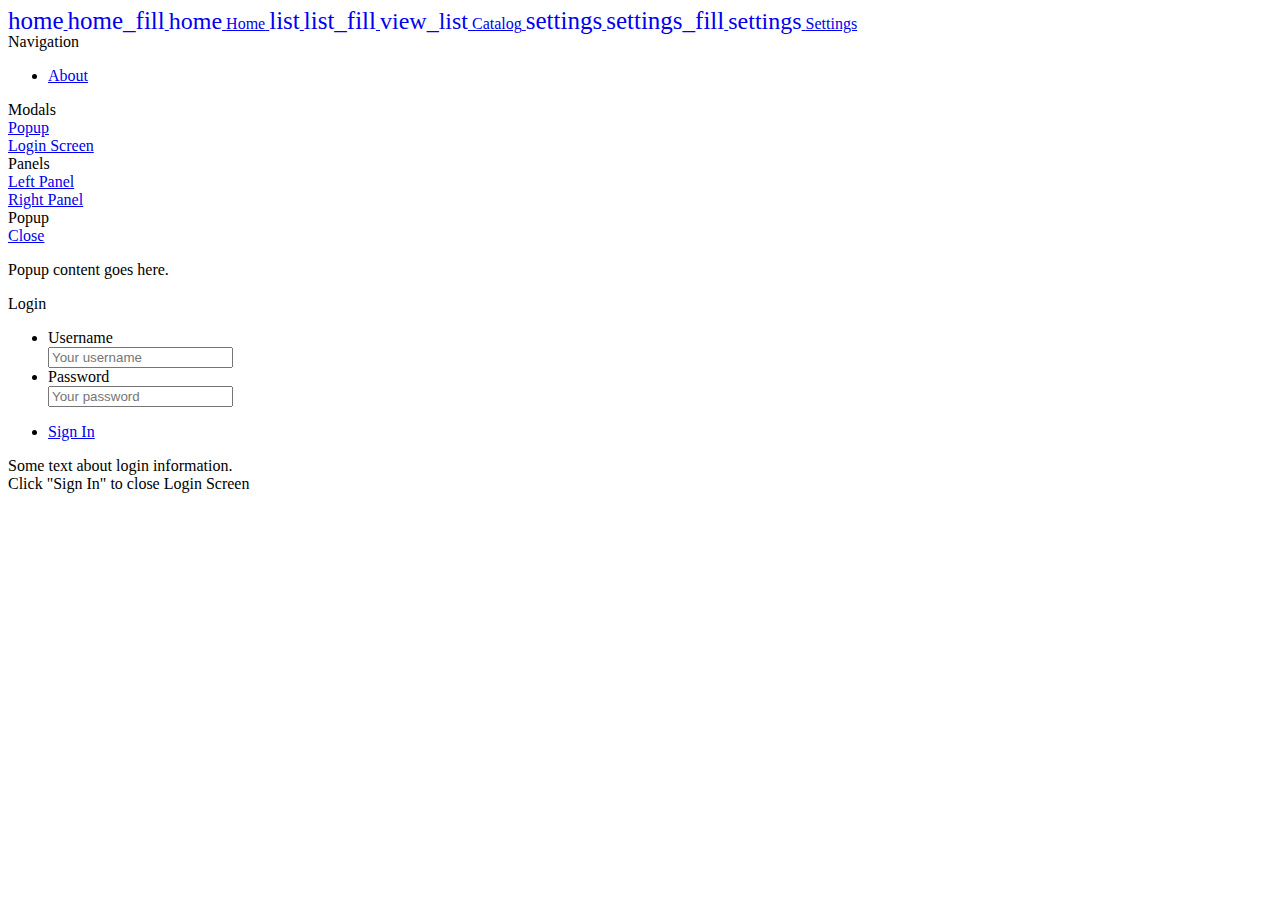
==== my-app/www/index.html @ 953d54f1 "initial commit" ====
<!DOCTYPE html>
<html>
<head>
  <meta charset="utf-8">
  <!--
  Customize this policy to fit your own app's needs. For more guidance, see:
      https://github.com/apache/cordova-plugin-whitelist/blob/master/README.md#content-security-policy
  Some notes:
      * gap: is required only on iOS (when using UIWebView) and is needed for JS->native communication
      * https://ssl.gstatic.com is required only on Android and is needed for TalkBack to function properly
      * Disables use of inline scripts in order to mitigate risk of XSS vulnerabilities. To change this:
          * Enable inline JS: add 'unsafe-inline' to default-src
  -->
  <meta http-equiv="Content-Security-Policy" content="default-src * 'self' 'unsafe-inline' 'unsafe-eval' data: gap: content:">
  <meta name="viewport" content="width=device-width, initial-scale=1, maximum-scale=1, minimum-scale=1, user-scalable=no, minimal-ui, viewport-fit=cover">
  <meta name="apple-mobile-web-app-capable" content="yes">
  <meta name="apple-mobile-web-app-status-bar-style" content="default">
  <meta name="theme-color" content="#2196f3">
  <meta name="format-detection" content="telephone=no">
  <meta name="msapplication-tap-highlight" content="no">
  <title>My App</title>

  <link rel="stylesheet" href="framework7/css/framework7.min.css">
  <link rel="stylesheet" href="css/icons.css">
  <link rel="stylesheet" href="css/app.css">
</head>
<body>
  <div id="app">
    <!-- Views/Tabs container -->
    <div class="views tabs ios-edges">
      <!-- Tabbar for switching views-tabs -->
      <div class="toolbar tabbar-labels toolbar-bottom-md">
        <div class="toolbar-inner">
          <a href="#view-home" class="tab-link tab-link-active">
            <i class="icon f7-icons ios-only">home</i>
            <i class="icon f7-icons ios-only icon-ios-fill">home_fill</i>
            <i class="icon material-icons md-only">home</i>
            <span class="tabbar-label">Home</span>
          </a>
          <a href="#view-catalog" class="tab-link">
            <i class="icon f7-icons ios-only">list</i>
            <i class="icon f7-icons ios-only icon-ios-fill">list_fill</i>
            <i class="icon material-icons md-only">view_list</i>
            <span class="tabbar-label">Catalog</span>
          </a>
          <a href="#view-settings" class="tab-link">
            <i class="icon f7-icons ios-only">settings</i>
            <i class="icon f7-icons ios-only icon-ios-fill">settings_fill</i>
            <i class="icon material-icons md-only">settings</i>
            <span class="tabbar-label">Settings</span>
          </a>
        </div>
      </div>
      <!-- Your main view/tab, should have "view-main" class. It also has "tab-active" class -->
      <div id="view-home" class="view view-main tab tab-active">
        <!-- Page, data-name contains page name which can be used in page callbacks -->
        <div class="page" data-name="home">
          <!-- Scrollable page content-->
          <div class="page-content">

            <div class="block-title">Navigation</div>
            <div class="list">
              <ul>
                <li>
                  <a href="/about/" class="item-content item-link">
                    <div class="item-inner">
                      <div class="item-title">About</div>
                    </div>
                  </a>
                </li>
              </ul>
            </div>

            <div class="block-title">Modals</div>
            <div class="block block-strong">
              <div class="row">
                <div class="col-50">
                  <a href="#" class="button button-raised button-fill popup-open" data-popup="#my-popup">Popup</a>
                </div>
                <div class="col-50">
                  <a href="#" class="button button-raised button-fill login-screen-open" data-login-screen="#my-login-screen">Login Screen</a>
                </div>
              </div>
            </div>

            <div class="block-title">Panels</div>
            <div class="block block-strong">
              <div class="row">
                <div class="col-50">
                  <a href="#" class="button button-raised button-fill panel-open" data-panel="left">Left Panel</a>
                </div>
                <div class="col-50">
                  <a href="#" class="button button-raised button-fill panel-open" data-panel="right">Right Panel</a>
                </div>
              </div>
            </div>
          </div>
        </div>
      </div>

      <!-- Catalog View -->
      <div id="view-catalog" class="view tab">
        <!-- Catalog page will be loaded here dynamically from /catalog/ route -->
      </div>

      <!-- Settings View -->
      <div id="view-settings" class="view tab">
        <!-- Settings page will be loaded here dynamically from /settings/ route -->
      </div>
    </div>

    <!-- Popup -->
    <div class="popup" id="my-popup">
      <div class="view">
        <div class="page">
          <div class="navbar">
            <div class="navbar-inner">
              <div class="title">Popup</div>
              <div class="right">
                <a href="#" class="link popup-close">Close</a>
              </div>
            </div>
          </div>
          <div class="page-content">
            <div class="block">
              <p>Popup content goes here.</p>
            </div>
          </div>
        </div>
      </div>
    </div>

    <!-- Login Screen -->
    <div class="login-screen" id="my-login-screen">
      <div class="view">
        <div class="page">
          <div class="page-content login-screen-content">
            <div class="login-screen-title">Login</div>
            <div class="list">
              <ul>
                <li class="item-content item-input">
                  <div class="item-inner">
                    <div class="item-title item-label">Username</div>
                    <div class="item-input-wrap">
                      <input type="text" name="username" placeholder="Your username">
                    </div>
                  </div>
                </li>
                <li class="item-content item-input">
                  <div class="item-inner">
                    <div class="item-title item-label">Password</div>
                    <div class="item-input-wrap">
                      <input type="password" name="password" placeholder="Your password">
                    </div>
                  </div>
                </li>
              </ul>
            </div>
            <div class="list">
              <ul>
                <li>
                  <a href="#" class="item-link list-button login-button">Sign In</a>
                </li>
              </ul>
              <div class="block-footer">Some text about login information.<br>Click "Sign In" to close Login Screen</div>
            </div>
          </div>
        </div>
      </div>
    </div>
  </div>
  <!-- Cordova -->
  <!--
  <script src="cordova.js"></script>
  -->

  <!-- Framework7 library -->
  <script src="framework7/js/framework7.min.js"></script>

  <!-- App routes -->
  <script src="js/routes.js"></script>

  <!-- Your custom app scripts -->
  <script src="js/app.js"></script>
</body>
</html>
---- my-app/www/css/icons.css ----
/* Material Icons Font (for MD theme) */
@font-face {
  font-family: 'Material Icons';
  font-style: normal;
  font-weight: 400;
  src: url(../fonts/MaterialIcons-Regular.eot); /* For IE6-8 */
  src: local('Material Icons'),
       local('MaterialIcons-Regular'),
       url(../fonts/MaterialIcons-Regular.woff2) format('woff2'),
       url(../fonts/MaterialIcons-Regular.woff) format('woff'),
       url(../fonts/MaterialIcons-Regular.ttf) format('truetype');
}

.material-icons {
  font-family: 'Material Icons';
  font-weight: normal;
  font-style: normal;
  font-size: 24px;  /* Preferred icon size */
  display: inline-block;
  line-height: 1;
  text-transform: none;
  letter-spacing: normal;
  word-wrap: normal;
  white-space: nowrap;
  direction: ltr;

  /* Support for all WebKit browsers. */
  -webkit-font-smoothing: antialiased;
  /* Support for Safari and Chrome. */
  text-rendering: optimizeLegibility;

  /* Support for Firefox. */
  -moz-osx-font-smoothing: grayscale;

  /* Support for IE. */
  font-feature-settings: 'liga';
}

/* Framework7 Icons Font (for iOS theme) */
@font-face {
  font-family: 'Framework7 Icons';
  font-style: normal;
  font-weight: 400;
  src: url("../fonts/Framework7Icons-Regular.eot");
  src: url("../fonts/Framework7Icons-Regular.woff2") format("woff2"),
       url("../fonts/Framework7Icons-Regular.woff") format("woff"),
       url("../fonts/Framework7Icons-Regular.ttf") format("truetype");
}

.f7-icons {
  font-family: 'Framework7 Icons';
  font-weight: normal;
  font-style: normal;
  font-size: 25px;
  line-height: 1;
  letter-spacing: normal;
  text-transform: none;
  display: inline-block;
  white-space: nowrap;
  word-wrap: normal;
  direction: ltr;
  -webkit-font-smoothing: antialiased;
  text-rendering: optimizeLegibility;
  -moz-osx-font-smoothing: grayscale;
  -webkit-font-feature-settings: "liga";
  -moz-font-feature-settings: "liga=1";
  -moz-font-feature-settings: "liga";
  font-feature-settings: "liga";
  text-align: center;
}
---- my-app/www/css/app.css ----
/* Your app styles here */
.ios .tabbar-labels .tab-link:not(.tab-link-active) .icon-ios-fill {
  display: none;
}
.ios .tabbar-labels .tab-link.tab-link-active .icon:not(.icon-ios-fill) {
  display: none;
}
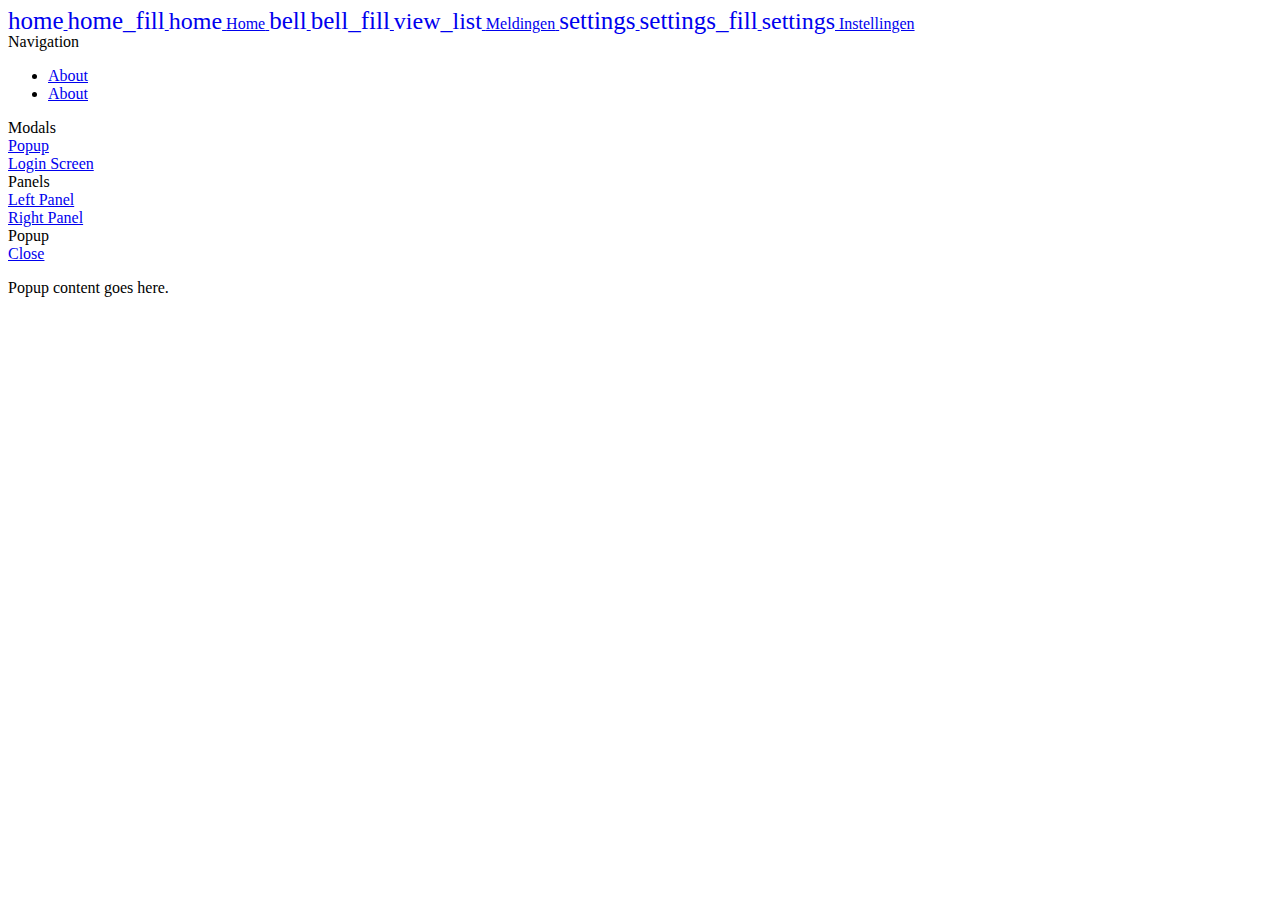
==== commit 0a66efd7: "Base template plus beginning of map" ====
--- a/my-app/www/index.html
+++ b/my-app/www/index.html
@@ -13,6 +13,7 @@
   -->
   <meta http-equiv="Content-Security-Policy" content="default-src * 'self' 'unsafe-inline' 'unsafe-eval' data: gap: content:">
   <meta name="viewport" content="width=device-width, initial-scale=1, maximum-scale=1, minimum-scale=1, user-scalable=no, minimal-ui, viewport-fit=cover">
+  <!--<meta name="viewport" content="initial-scale=1.0, width=device-width" />-->
   <meta name="apple-mobile-web-app-capable" content="yes">
   <meta name="apple-mobile-web-app-status-bar-style" content="default">
   <meta name="theme-color" content="#2196f3">
@@ -23,6 +24,7 @@
   <link rel="stylesheet" href="framework7/css/framework7.min.css">
   <link rel="stylesheet" href="css/icons.css">
   <link rel="stylesheet" href="css/app.css">
+  <link rel="stylesheet" href="css/leaflet.css">
 </head>
 <body>
   <div id="app">
@@ -37,17 +39,17 @@
             <i class="icon material-icons md-only">home</i>
             <span class="tabbar-label">Home</span>
           </a>
-          <a href="#view-catalog" class="tab-link">
-            <i class="icon f7-icons ios-only">list</i>
-            <i class="icon f7-icons ios-only icon-ios-fill">list_fill</i>
+          <a href="#view-meldingen" class="tab-link">
+            <i class="icon f7-icons ios-only">bell</i>
+            <i class="icon f7-icons ios-only icon-ios-fill">bell_fill</i>
             <i class="icon material-icons md-only">view_list</i>
-            <span class="tabbar-label">Catalog</span>
+            <span class="tabbar-label">Meldingen</span>
           </a>
           <a href="#view-settings" class="tab-link">
             <i class="icon f7-icons ios-only">settings</i>
             <i class="icon f7-icons ios-only icon-ios-fill">settings_fill</i>
             <i class="icon material-icons md-only">settings</i>
-            <span class="tabbar-label">Settings</span>
+            <span class="tabbar-label">Instellingen</span>
           </a>
         </div>
       </div>
@@ -57,10 +59,20 @@
         <div class="page" data-name="home">
           <!-- Scrollable page content-->
           <div class="page-content">
+            <div class="block">
+              <div id="map"></div>
+            </div>
 
             <div class="block-title">Navigation</div>
             <div class="list">
               <ul>
+                <li>
+                  <a href="/about/" class="item-content item-link">
+                    <div class="item-inner">
+                      <div class="item-title">About</div>
+                    </div>
+                  </a>
+                </li>
                 <li>
                   <a href="/about/" class="item-content item-link">
                     <div class="item-inner">
@@ -99,7 +111,7 @@
       </div>
 
       <!-- Catalog View -->
-      <div id="view-catalog" class="view tab">
+      <div id="view-meldingen" class="view tab">
         <!-- Catalog page will be loaded here dynamically from /catalog/ route -->
       </div>
 
@@ -129,58 +141,16 @@
         </div>
       </div>
     </div>
+  </div>
 
-    <!-- Login Screen -->
-    <div class="login-screen" id="my-login-screen">
-      <div class="view">
-        <div class="page">
-          <div class="page-content login-screen-content">
-            <div class="login-screen-title">Login</div>
-            <div class="list">
-              <ul>
-                <li class="item-content item-input">
-                  <div class="item-inner">
-                    <div class="item-title item-label">Username</div>
-                    <div class="item-input-wrap">
-                      <input type="text" name="username" placeholder="Your username">
-                    </div>
-                  </div>
-                </li>
-                <li class="item-content item-input">
-                  <div class="item-inner">
-                    <div class="item-title item-label">Password</div>
-                    <div class="item-input-wrap">
-                      <input type="password" name="password" placeholder="Your password">
-                    </div>
-                  </div>
-                </li>
-              </ul>
-            </div>
-            <div class="list">
-              <ul>
-                <li>
-                  <a href="#" class="item-link list-button login-button">Sign In</a>
-                </li>
-              </ul>
-              <div class="block-footer">Some text about login information.<br>Click "Sign In" to close Login Screen</div>
-            </div>
-          </div>
-        </div>
-      </div>
-    </div>
-  </div>
-  <!-- Cordova -->
-  <!--
-  <script src="cordova.js"></script>
-  -->
+  <script src="js/leaflet.js"></script>
 
-  <!-- Framework7 library -->
+  <script src="js/mapScript.js"></script>
+
   <script src="framework7/js/framework7.min.js"></script>
 
-  <!-- App routes -->
   <script src="js/routes.js"></script>
 
-  <!-- Your custom app scripts -->
   <script src="js/app.js"></script>
 </body>
 </html>
--- a/my-app/www/css/leaflet.css
+++ b/my-app/www/css/leaflet.css
@@ -0,0 +1,635 @@
+/* required styles */
+
+.leaflet-pane,
+.leaflet-tile,
+.leaflet-marker-icon,
+.leaflet-marker-shadow,
+.leaflet-tile-container,
+.leaflet-pane > svg,
+.leaflet-pane > canvas,
+.leaflet-zoom-box,
+.leaflet-image-layer,
+.leaflet-layer {
+	position: absolute;
+	left: 0;
+	top: 0;
+	}
+.leaflet-container {
+	overflow: hidden;
+	}
+.leaflet-tile,
+.leaflet-marker-icon,
+.leaflet-marker-shadow {
+	-webkit-user-select: none;
+	   -moz-user-select: none;
+	        user-select: none;
+	  -webkit-user-drag: none;
+	}
+/* Safari renders non-retina tile on retina better with this, but Chrome is worse */
+.leaflet-safari .leaflet-tile {
+	image-rendering: -webkit-optimize-contrast;
+	}
+/* hack that prevents hw layers "stretching" when loading new tiles */
+.leaflet-safari .leaflet-tile-container {
+	width: 1600px;
+	height: 1600px;
+	-webkit-transform-origin: 0 0;
+	}
+.leaflet-marker-icon,
+.leaflet-marker-shadow {
+	display: block;
+	}
+/* .leaflet-container svg: reset svg max-width decleration shipped in Joomla! (joomla.org) 3.x */
+/* .leaflet-container img: map is broken in FF if you have max-width: 100% on tiles */
+.leaflet-container .leaflet-overlay-pane svg,
+.leaflet-container .leaflet-marker-pane img,
+.leaflet-container .leaflet-shadow-pane img,
+.leaflet-container .leaflet-tile-pane img,
+.leaflet-container img.leaflet-image-layer,
+.leaflet-container .leaflet-tile {
+	max-width: none !important;
+	max-height: none !important;
+	}
+
+.leaflet-container.leaflet-touch-zoom {
+	-ms-touch-action: pan-x pan-y;
+	touch-action: pan-x pan-y;
+	}
+.leaflet-container.leaflet-touch-drag {
+	-ms-touch-action: pinch-zoom;
+	/* Fallback for FF which doesn't support pinch-zoom */
+	touch-action: none;
+	touch-action: pinch-zoom;
+}
+.leaflet-container.leaflet-touch-drag.leaflet-touch-zoom {
+	-ms-touch-action: none;
+	touch-action: none;
+}
+.leaflet-container {
+	-webkit-tap-highlight-color: transparent;
+}
+.leaflet-container a {
+	-webkit-tap-highlight-color: rgba(51, 181, 229, 0.4);
+}
+.leaflet-tile {
+	filter: inherit;
+	visibility: hidden;
+	}
+.leaflet-tile-loaded {
+	visibility: inherit;
+	}
+.leaflet-zoom-box {
+	width: 0;
+	height: 0;
+	-moz-box-sizing: border-box;
+	     box-sizing: border-box;
+	z-index: 800;
+	}
+/* workaround for https://bugzilla.mozilla.org/show_bug.cgi?id=888319 */
+.leaflet-overlay-pane svg {
+	-moz-user-select: none;
+	}
+
+.leaflet-pane         { z-index: 400; }
+
+.leaflet-tile-pane    { z-index: 200; }
+.leaflet-overlay-pane { z-index: 400; }
+.leaflet-shadow-pane  { z-index: 500; }
+.leaflet-marker-pane  { z-index: 600; }
+.leaflet-tooltip-pane   { z-index: 650; }
+.leaflet-popup-pane   { z-index: 700; }
+
+.leaflet-map-pane canvas { z-index: 100; }
+.leaflet-map-pane svg    { z-index: 200; }
+
+.leaflet-vml-shape {
+	width: 1px;
+	height: 1px;
+	}
+.lvml {
+	behavior: url(#default#VML);
+	display: inline-block;
+	position: absolute;
+	}
+
+
+/* control positioning */
+
+.leaflet-control {
+	position: relative;
+	z-index: 800;
+	pointer-events: visiblePainted; /* IE 9-10 doesn't have auto */
+	pointer-events: auto;
+	}
+.leaflet-top,
+.leaflet-bottom {
+	position: absolute;
+	z-index: 1000;
+	pointer-events: none;
+	}
+.leaflet-top {
+	top: 0;
+	}
+.leaflet-right {
+	right: 0;
+	}
+.leaflet-bottom {
+	bottom: 0;
+	}
+.leaflet-left {
+	left: 0;
+	}
+.leaflet-control {
+	float: left;
+	clear: both;
+	}
+.leaflet-right .leaflet-control {
+	float: right;
+	}
+.leaflet-top .leaflet-control {
+	margin-top: 10px;
+	}
+.leaflet-bottom .leaflet-control {
+	margin-bottom: 10px;
+	}
+.leaflet-left .leaflet-control {
+	margin-left: 10px;
+	}
+.leaflet-right .leaflet-control {
+	margin-right: 10px;
+	}
+
+
+/* zoom and fade animations */
+
+.leaflet-fade-anim .leaflet-tile {
+	will-change: opacity;
+	}
+.leaflet-fade-anim .leaflet-popup {
+	opacity: 0;
+	-webkit-transition: opacity 0.2s linear;
+	   -moz-transition: opacity 0.2s linear;
+	        transition: opacity 0.2s linear;
+	}
+.leaflet-fade-anim .leaflet-map-pane .leaflet-popup {
+	opacity: 1;
+	}
+.leaflet-zoom-animated {
+	-webkit-transform-origin: 0 0;
+	    -ms-transform-origin: 0 0;
+	        transform-origin: 0 0;
+	}
+.leaflet-zoom-anim .leaflet-zoom-animated {
+	will-change: transform;
+	}
+.leaflet-zoom-anim .leaflet-zoom-animated {
+	-webkit-transition: -webkit-transform 0.25s cubic-bezier(0,0,0.25,1);
+	   -moz-transition:    -moz-transform 0.25s cubic-bezier(0,0,0.25,1);
+	        transition:         transform 0.25s cubic-bezier(0,0,0.25,1);
+	}
+.leaflet-zoom-anim .leaflet-tile,
+.leaflet-pan-anim .leaflet-tile {
+	-webkit-transition: none;
+	   -moz-transition: none;
+	        transition: none;
+	}
+
+.leaflet-zoom-anim .leaflet-zoom-hide {
+	visibility: hidden;
+	}
+
+
+/* cursors */
+
+.leaflet-interactive {
+	cursor: pointer;
+	}
+.leaflet-grab {
+	cursor: -webkit-grab;
+	cursor:    -moz-grab;
+	cursor:         grab;
+	}
+.leaflet-crosshair,
+.leaflet-crosshair .leaflet-interactive {
+	cursor: crosshair;
+	}
+.leaflet-popup-pane,
+.leaflet-control {
+	cursor: auto;
+	}
+.leaflet-dragging .leaflet-grab,
+.leaflet-dragging .leaflet-grab .leaflet-interactive,
+.leaflet-dragging .leaflet-marker-draggable {
+	cursor: move;
+	cursor: -webkit-grabbing;
+	cursor:    -moz-grabbing;
+	cursor:         grabbing;
+	}
+
+/* marker & overlays interactivity */
+.leaflet-marker-icon,
+.leaflet-marker-shadow,
+.leaflet-image-layer,
+.leaflet-pane > svg path,
+.leaflet-tile-container {
+	pointer-events: none;
+	}
+
+.leaflet-marker-icon.leaflet-interactive,
+.leaflet-image-layer.leaflet-interactive,
+.leaflet-pane > svg path.leaflet-interactive {
+	pointer-events: visiblePainted; /* IE 9-10 doesn't have auto */
+	pointer-events: auto;
+	}
+
+/* visual tweaks */
+
+.leaflet-container {
+	background: #ddd;
+	outline: 0;
+	}
+.leaflet-container a {
+	color: #0078A8;
+	}
+.leaflet-container a.leaflet-active {
+	outline: 2px solid orange;
+	}
+.leaflet-zoom-box {
+	border: 2px dotted #38f;
+	background: rgba(255,255,255,0.5);
+	}
+
+
+/* general typography */
+.leaflet-container {
+	font: 12px/1.5 "Helvetica Neue", Arial, Helvetica, sans-serif;
+	}
+
+
+/* general toolbar styles */
+
+.leaflet-bar {
+	box-shadow: 0 1px 5px rgba(0,0,0,0.65);
+	border-radius: 4px;
+	}
+.leaflet-bar a,
+.leaflet-bar a:hover {
+	background-color: #fff;
+	border-bottom: 1px solid #ccc;
+	width: 26px;
+	height: 26px;
+	line-height: 26px;
+	display: block;
+	text-align: center;
+	text-decoration: none;
+	color: black;
+	}
+.leaflet-bar a,
+.leaflet-control-layers-toggle {
+	background-position: 50% 50%;
+	background-repeat: no-repeat;
+	display: block;
+	}
+.leaflet-bar a:hover {
+	background-color: #f4f4f4;
+	}
+.leaflet-bar a:first-child {
+	border-top-left-radius: 4px;
+	border-top-right-radius: 4px;
+	}
+.leaflet-bar a:last-child {
+	border-bottom-left-radius: 4px;
+	border-bottom-right-radius: 4px;
+	border-bottom: none;
+	}
+.leaflet-bar a.leaflet-disabled {
+	cursor: default;
+	background-color: #f4f4f4;
+	color: #bbb;
+	}
+
+.leaflet-touch .leaflet-bar a {
+	width: 30px;
+	height: 30px;
+	line-height: 30px;
+	}
+.leaflet-touch .leaflet-bar a:first-child {
+	border-top-left-radius: 2px;
+	border-top-right-radius: 2px;
+	}
+.leaflet-touch .leaflet-bar a:last-child {
+	border-bottom-left-radius: 2px;
+	border-bottom-right-radius: 2px;
+	}
+
+/* zoom control */
+
+.leaflet-control-zoom-in,
+.leaflet-control-zoom-out {
+	font: bold 18px 'Lucida Console', Monaco, monospace;
+	text-indent: 1px;
+	}
+
+.leaflet-touch .leaflet-control-zoom-in, .leaflet-touch .leaflet-control-zoom-out  {
+	font-size: 22px;
+	}
+
+
+/* layers control */
+
+.leaflet-control-layers {
+	box-shadow: 0 1px 5px rgba(0,0,0,0.4);
+	background: #fff;
+	border-radius: 5px;
+	}
+.leaflet-control-layers-toggle {
+	background-image: url(images/layers.png);
+	width: 36px;
+	height: 36px;
+	}
+.leaflet-retina .leaflet-control-layers-toggle {
+	background-image: url(images/layers-2x.png);
+	background-size: 26px 26px;
+	}
+.leaflet-touch .leaflet-control-layers-toggle {
+	width: 44px;
+	height: 44px;
+	}
+.leaflet-control-layers .leaflet-control-layers-list,
+.leaflet-control-layers-expanded .leaflet-control-layers-toggle {
+	display: none;
+	}
+.leaflet-control-layers-expanded .leaflet-control-layers-list {
+	display: block;
+	position: relative;
+	}
+.leaflet-control-layers-expanded {
+	padding: 6px 10px 6px 6px;
+	color: #333;
+	background: #fff;
+	}
+.leaflet-control-layers-scrollbar {
+	overflow-y: scroll;
+	overflow-x: hidden;
+	padding-right: 5px;
+	}
+.leaflet-control-layers-selector {
+	margin-top: 2px;
+	position: relative;
+	top: 1px;
+	}
+.leaflet-control-layers label {
+	display: block;
+	}
+.leaflet-control-layers-separator {
+	height: 0;
+	border-top: 1px solid #ddd;
+	margin: 5px -10px 5px -6px;
+	}
+
+/* Default icon URLs */
+.leaflet-default-icon-path {
+	background-image: url(images/marker-icon.png);
+	}
+
+
+/* attribution and scale controls */
+
+.leaflet-container .leaflet-control-attribution {
+	background: #fff;
+	background: rgba(255, 255, 255, 0.7);
+	margin: 0;
+	}
+.leaflet-control-attribution,
+.leaflet-control-scale-line {
+	padding: 0 5px;
+	color: #333;
+	}
+.leaflet-control-attribution a {
+	text-decoration: none;
+	}
+.leaflet-control-attribution a:hover {
+	text-decoration: underline;
+	}
+.leaflet-container .leaflet-control-attribution,
+.leaflet-container .leaflet-control-scale {
+	font-size: 11px;
+	}
+.leaflet-left .leaflet-control-scale {
+	margin-left: 5px;
+	}
+.leaflet-bottom .leaflet-control-scale {
+	margin-bottom: 5px;
+	}
+.leaflet-control-scale-line {
+	border: 2px solid #777;
+	border-top: none;
+	line-height: 1.1;
+	padding: 2px 5px 1px;
+	font-size: 11px;
+	white-space: nowrap;
+	overflow: hidden;
+	-moz-box-sizing: border-box;
+	     box-sizing: border-box;
+
+	background: #fff;
+	background: rgba(255, 255, 255, 0.5);
+	}
+.leaflet-control-scale-line:not(:first-child) {
+	border-top: 2px solid #777;
+	border-bottom: none;
+	margin-top: -2px;
+	}
+.leaflet-control-scale-line:not(:first-child):not(:last-child) {
+	border-bottom: 2px solid #777;
+	}
+
+.leaflet-touch .leaflet-control-attribution,
+.leaflet-touch .leaflet-control-layers,
+.leaflet-touch .leaflet-bar {
+	box-shadow: none;
+	}
+.leaflet-touch .leaflet-control-layers,
+.leaflet-touch .leaflet-bar {
+	border: 2px solid rgba(0,0,0,0.2);
+	background-clip: padding-box;
+	}
+
+
+/* popup */
+
+.leaflet-popup {
+	position: absolute;
+	text-align: center;
+	margin-bottom: 20px;
+	}
+.leaflet-popup-content-wrapper {
+	padding: 1px;
+	text-align: left;
+	border-radius: 12px;
+	}
+.leaflet-popup-content {
+	margin: 13px 19px;
+	line-height: 1.4;
+	}
+.leaflet-popup-content p {
+	margin: 18px 0;
+	}
+.leaflet-popup-tip-container {
+	width: 40px;
+	height: 20px;
+	position: absolute;
+	left: 50%;
+	margin-left: -20px;
+	overflow: hidden;
+	pointer-events: none;
+	}
+.leaflet-popup-tip {
+	width: 17px;
+	height: 17px;
+	padding: 1px;
+
+	margin: -10px auto 0;
+
+	-webkit-transform: rotate(45deg);
+	   -moz-transform: rotate(45deg);
+	    -ms-transform: rotate(45deg);
+	        transform: rotate(45deg);
+	}
+.leaflet-popup-content-wrapper,
+.leaflet-popup-tip {
+	background: white;
+	color: #333;
+	box-shadow: 0 3px 14px rgba(0,0,0,0.4);
+	}
+.leaflet-container a.leaflet-popup-close-button {
+	position: absolute;
+	top: 0;
+	right: 0;
+	padding: 4px 4px 0 0;
+	border: none;
+	text-align: center;
+	width: 18px;
+	height: 14px;
+	font: 16px/14px Tahoma, Verdana, sans-serif;
+	color: #c3c3c3;
+	text-decoration: none;
+	font-weight: bold;
+	background: transparent;
+	}
+.leaflet-container a.leaflet-popup-close-button:hover {
+	color: #999;
+	}
+.leaflet-popup-scrolled {
+	overflow: auto;
+	border-bottom: 1px solid #ddd;
+	border-top: 1px solid #ddd;
+	}
+
+.leaflet-oldie .leaflet-popup-content-wrapper {
+	zoom: 1;
+	}
+.leaflet-oldie .leaflet-popup-tip {
+	width: 24px;
+	margin: 0 auto;
+
+	-ms-filter: "progid:DXImageTransform.Microsoft.Matrix(M11=0.70710678, M12=0.70710678, M21=-0.70710678, M22=0.70710678)";
+	filter: progid:DXImageTransform.Microsoft.Matrix(M11=0.70710678, M12=0.70710678, M21=-0.70710678, M22=0.70710678);
+	}
+.leaflet-oldie .leaflet-popup-tip-container {
+	margin-top: -1px;
+	}
+
+.leaflet-oldie .leaflet-control-zoom,
+.leaflet-oldie .leaflet-control-layers,
+.leaflet-oldie .leaflet-popup-content-wrapper,
+.leaflet-oldie .leaflet-popup-tip {
+	border: 1px solid #999;
+	}
+
+
+/* div icon */
+
+.leaflet-div-icon {
+	background: #fff;
+	border: 1px solid #666;
+	}
+
+
+/* Tooltip */
+/* Base styles for the element that has a tooltip */
+.leaflet-tooltip {
+	position: absolute;
+	padding: 6px;
+	background-color: #fff;
+	border: 1px solid #fff;
+	border-radius: 3px;
+	color: #222;
+	white-space: nowrap;
+	-webkit-user-select: none;
+	-moz-user-select: none;
+	-ms-user-select: none;
+	user-select: none;
+	pointer-events: none;
+	box-shadow: 0 1px 3px rgba(0,0,0,0.4);
+	}
+.leaflet-tooltip.leaflet-clickable {
+	cursor: pointer;
+	pointer-events: auto;
+	}
+.leaflet-tooltip-top:before,
+.leaflet-tooltip-bottom:before,
+.leaflet-tooltip-left:before,
+.leaflet-tooltip-right:before {
+	position: absolute;
+	pointer-events: none;
+	border: 6px solid transparent;
+	background: transparent;
+	content: "";
+	}
+
+/* Directions */
+
+.leaflet-tooltip-bottom {
+	margin-top: 6px;
+}
+.leaflet-tooltip-top {
+	margin-top: -6px;
+}
+.leaflet-tooltip-bottom:before,
+.leaflet-tooltip-top:before {
+	left: 50%;
+	margin-left: -6px;
+	}
+.leaflet-tooltip-top:before {
+	bottom: 0;
+	margin-bottom: -12px;
+	border-top-color: #fff;
+	}
+.leaflet-tooltip-bottom:before {
+	top: 0;
+	margin-top: -12px;
+	margin-left: -6px;
+	border-bottom-color: #fff;
+	}
+.leaflet-tooltip-left {
+	margin-left: -6px;
+}
+.leaflet-tooltip-right {
+	margin-left: 6px;
+}
+.leaflet-tooltip-left:before,
+.leaflet-tooltip-right:before {
+	top: 50%;
+	margin-top: -6px;
+	}
+.leaflet-tooltip-left:before {
+	right: 0;
+	margin-right: -12px;
+	border-left-color: #fff;
+	}
+.leaflet-tooltip-right:before {
+	left: 0;
+	margin-left: -12px;
+	border-right-color: #fff;
+	}
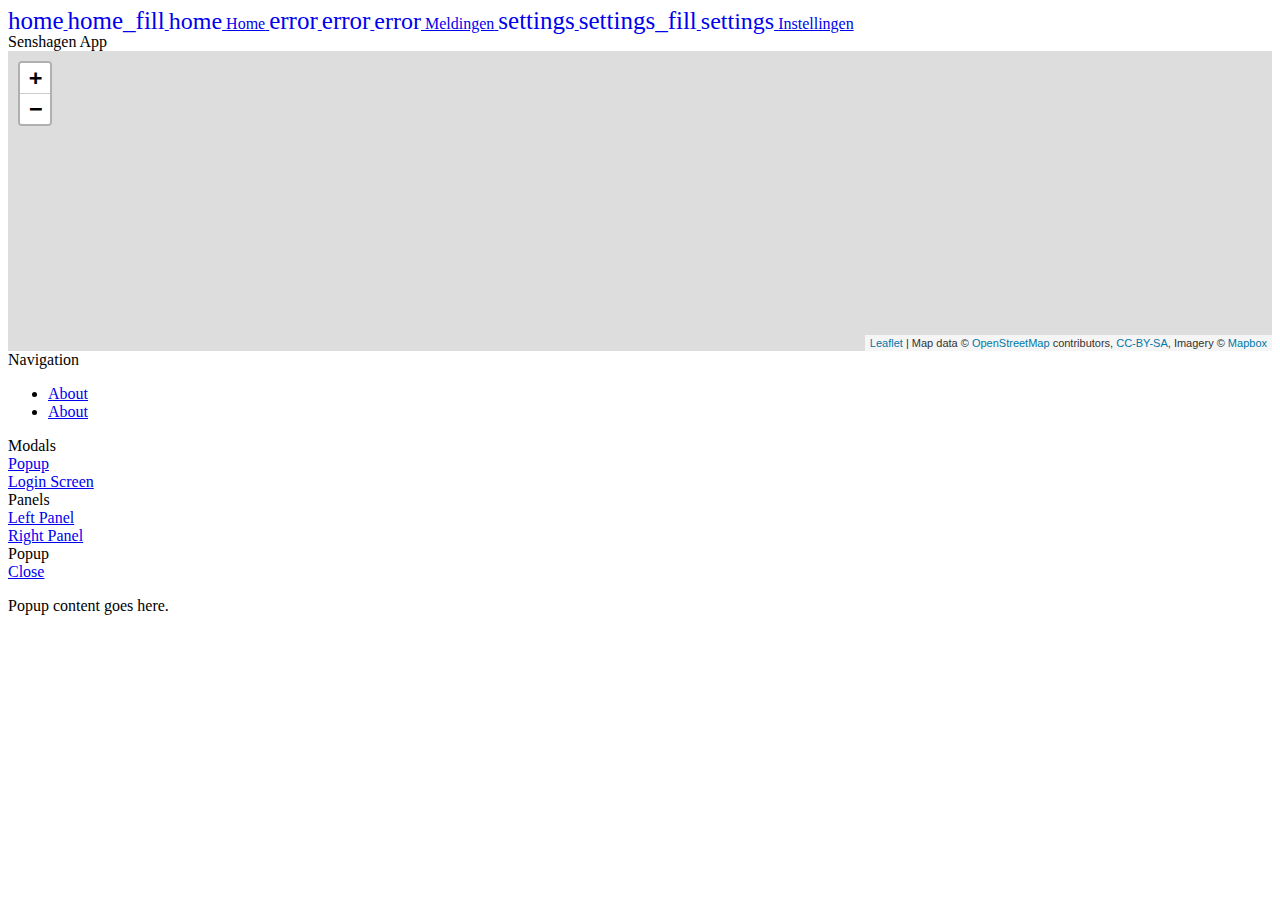
==== commit 7f4f053c: "Added map and darktheme switch" ====
--- a/my-app/www/index.html
+++ b/my-app/www/index.html
@@ -19,7 +19,7 @@
   <meta name="theme-color" content="#2196f3">
   <meta name="format-detection" content="telephone=no">
   <meta name="msapplication-tap-highlight" content="no">
-  <title>My App</title>
+  <title>Senshagen</title>
 
   <link rel="stylesheet" href="framework7/css/framework7.min.css">
   <link rel="stylesheet" href="css/icons.css">
@@ -40,9 +40,9 @@
             <span class="tabbar-label">Home</span>
           </a>
           <a href="#view-meldingen" class="tab-link">
-            <i class="icon f7-icons ios-only">bell</i>
-            <i class="icon f7-icons ios-only icon-ios-fill">bell_fill</i>
-            <i class="icon material-icons md-only">view_list</i>
+            <i class="icon f7-icons ios-only">error</i>
+            <i class="icon f7-icons ios-only icon-ios-fill">error</i>
+            <i class="icon material-icons md-only">error</i>
             <span class="tabbar-label">Meldingen</span>
           </a>
           <a href="#view-settings" class="tab-link">
@@ -59,8 +59,13 @@
         <div class="page" data-name="home">
           <!-- Scrollable page content-->
           <div class="page-content">
+            <div class="navbar">
+              <div class="navbar-inner sliding">
+                <div class="title">Senshagen App</div>
+              </div>
+            </div>
             <div class="block">
-              <div id="map"></div>
+              <div id="mapid"></div>
             </div>
 
             <div class="block-title">Navigation</div>
@@ -110,14 +115,10 @@
         </div>
       </div>
 
-      <!-- Catalog View -->
       <div id="view-meldingen" class="view tab">
-        <!-- Catalog page will be loaded here dynamically from /catalog/ route -->
       </div>
 
-      <!-- Settings View -->
       <div id="view-settings" class="view tab">
-        <!-- Settings page will be loaded here dynamically from /settings/ route -->
       </div>
     </div>
 
--- a/my-app/www/css/app.css
+++ b/my-app/www/css/app.css
@@ -5,3 +5,7 @@
 .ios .tabbar-labels .tab-link.tab-link-active .icon:not(.icon-ios-fill) {
   display: none;
 }
+
+#mapid {
+  height: 300px;
+}
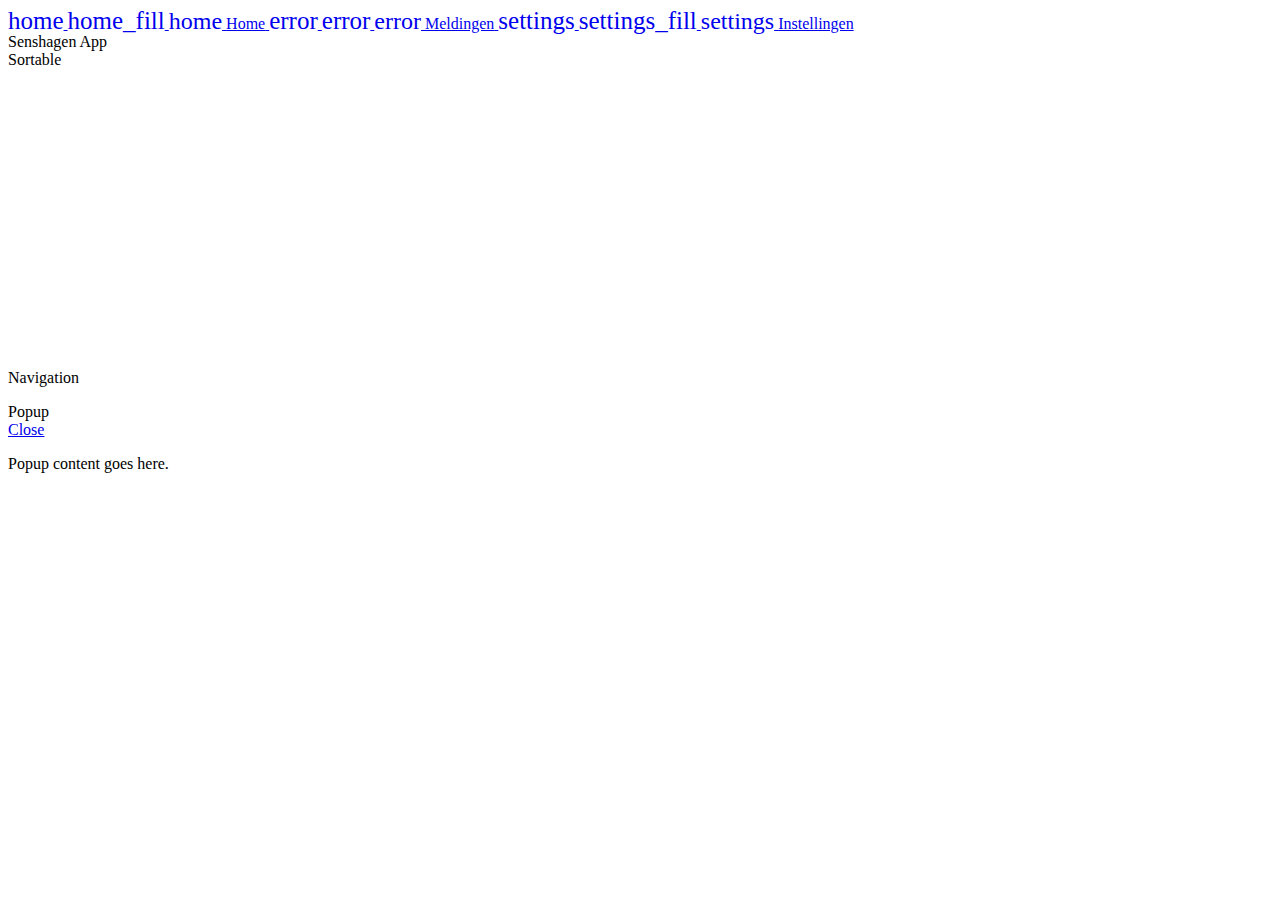
==== commit 4bcce0de: "finished" ====
--- a/my-app/www/index.html
+++ b/my-app/www/index.html
@@ -62,6 +62,10 @@
             <div class="navbar">
               <div class="navbar-inner sliding">
                 <div class="title">Senshagen App</div>
+                <div class="right">
+                  <!-- Link to toggle sortable -->
+                  <a class="link sortable-toggle" data-sortable=".sortable">Sortable</a>
+                </div>
               </div>
             </div>
             <div class="block">
@@ -69,47 +73,9 @@
             </div>
 
             <div class="block-title">Navigation</div>
-            <div class="list">
-              <ul>
-                <li>
-                  <a href="/about/" class="item-content item-link">
-                    <div class="item-inner">
-                      <div class="item-title">About</div>
-                    </div>
-                  </a>
-                </li>
-                <li>
-                  <a href="/about/" class="item-content item-link">
-                    <div class="item-inner">
-                      <div class="item-title">About</div>
-                    </div>
-                  </a>
-                </li>
+            <div class="list accordion-list sortable senshagen-data">
+              <ul class="senshagen-data">
               </ul>
-            </div>
-
-            <div class="block-title">Modals</div>
-            <div class="block block-strong">
-              <div class="row">
-                <div class="col-50">
-                  <a href="#" class="button button-raised button-fill popup-open" data-popup="#my-popup">Popup</a>
-                </div>
-                <div class="col-50">
-                  <a href="#" class="button button-raised button-fill login-screen-open" data-login-screen="#my-login-screen">Login Screen</a>
-                </div>
-              </div>
-            </div>
-
-            <div class="block-title">Panels</div>
-            <div class="block block-strong">
-              <div class="row">
-                <div class="col-50">
-                  <a href="#" class="button button-raised button-fill panel-open" data-panel="left">Left Panel</a>
-                </div>
-                <div class="col-50">
-                  <a href="#" class="button button-raised button-fill panel-open" data-panel="right">Right Panel</a>
-                </div>
-              </div>
             </div>
           </div>
         </div>
@@ -146,12 +112,12 @@
 
   <script src="js/leaflet.js"></script>
 
-  <script src="js/mapScript.js"></script>
-
   <script src="framework7/js/framework7.min.js"></script>
 
   <script src="js/routes.js"></script>
 
   <script src="js/app.js"></script>
+
+  <script src="js/mapScript.js"></script>
 </body>
 </html>
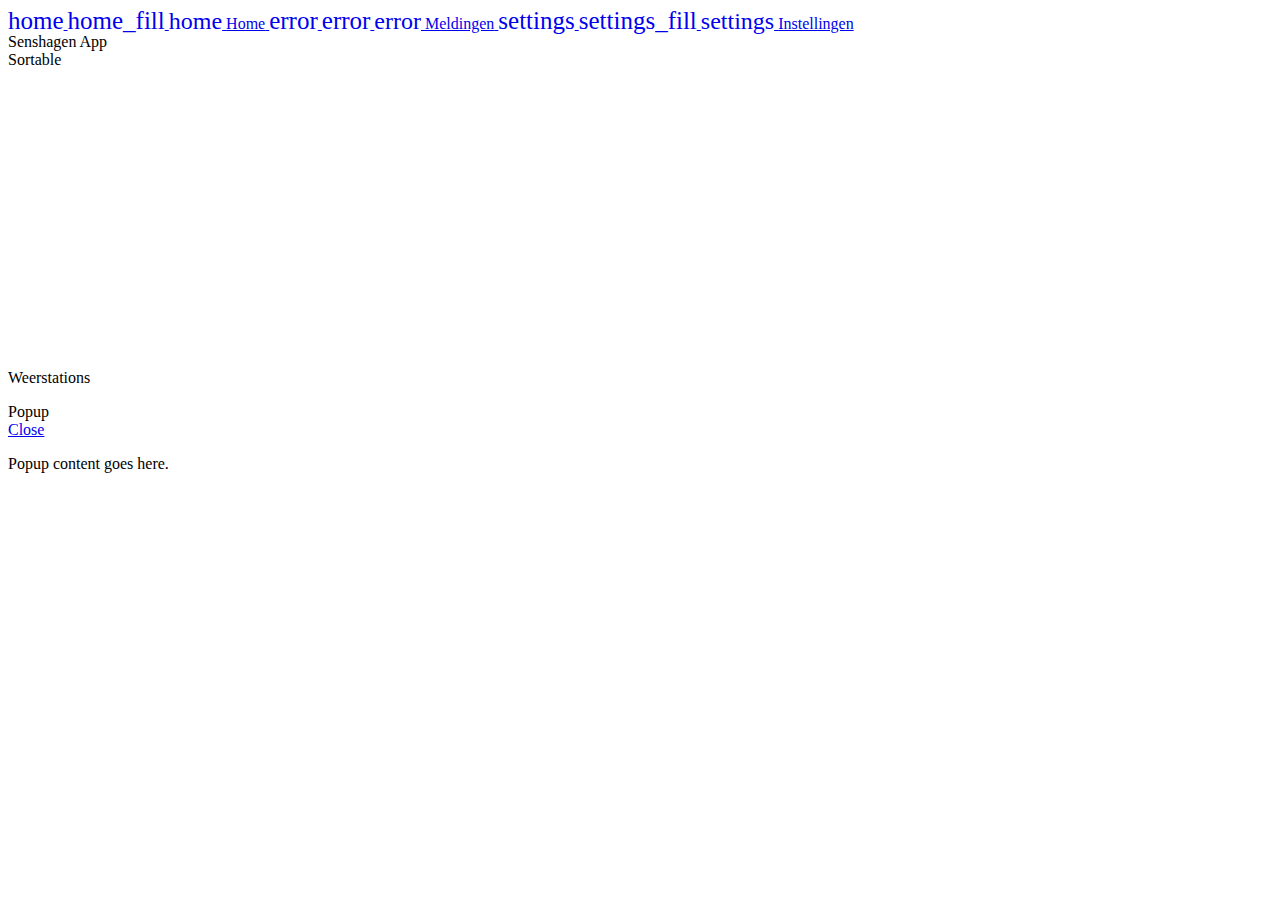
==== commit 4b0b5f8c: "finished, only streetname and house number on the overview is left" ====
--- a/my-app/www/index.html
+++ b/my-app/www/index.html
@@ -72,7 +72,7 @@
               <div id="mapid"></div>
             </div>
 
-            <div class="block-title">Navigation</div>
+            <div class="block-title">Weerstations</div>
             <div class="list accordion-list sortable senshagen-data">
               <ul class="senshagen-data">
               </ul>
